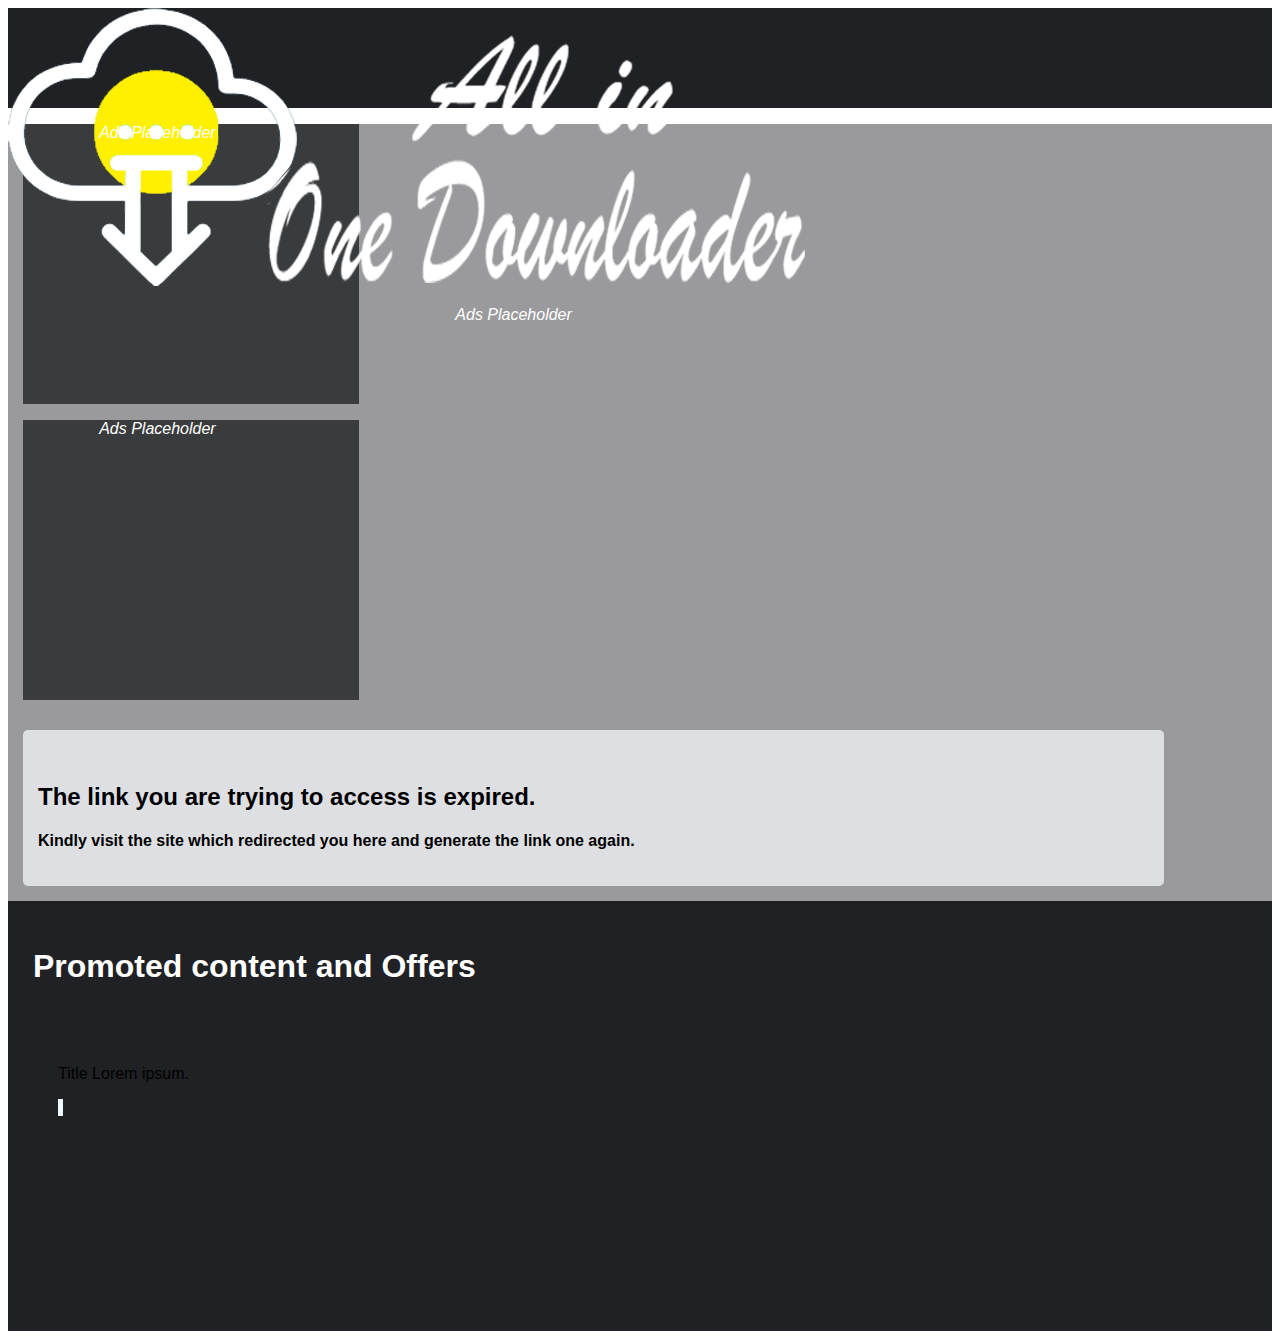
==== index.html @ e077aa77 "Update index.html" ====
<!DOCTYPE html>
<html lang="en">
<head>
    <meta charset="UTF-8">
    <meta http-equiv="X-UA-Compatible" content="IE=edge">
    <meta name="viewport" content="width=device-width, initial-scale=1.0">
    <title>Rapid Downloader</title>
    <link rel="stylesheet" href="https://urltank.github.io/CDN/KalkiStyle.css">
    <link rel="stylesheet" href="RDstyle.css">
</head>
<body>
    <!--Header Menu-->
    <header class="flx jusCentre">
        <div class="container flx">
            <div class="part1-4 logo midCentre">
                <img src="imgs/Logo.png" alt="" srcset="">
            </div>

            <div class="ads part4-1 midCentre">
                <p class="midCentre sqRounded">Ads Placeholder</p>
            </div>
        </div>
    </header>
    <!--Download Button and Content Section-->
    <section class="downloader flx jusCentre">
        <div class="container flx">
            <div class="flx flxTopDown midCentre">
                <div class="ads sq336-280 sqRounded midCentre">
                    <p class="midCentre sqRounded">Ads Placeholder</p>
                </div>
                <div class="ads sq336-280 sqRounded midCentre">
                    <p class="midCentre sqRounded">Ads Placeholder</p>
                </div>
            </div>
            
            <div class="Holder part4-1 flx flxTopDown">
                <div class="expireMsg midCentre fullHeight" style="display: none;">
                    <span class="holder midCentre flxTopDown fullHeight">
                        <img src="https://cdn-icons-png.flaticon.com/512/63/63422.png" height="100px" alt="">
                        <h2>The link you are trying to access is expired.</h2>
                        <h4>Kindly visit the site which redirected you here and generate the link one again.</h4>
                    </span>
                </div>
                <div class="FileDownloader unlocker midCentre">
                    <span class="FileDetails flx jusCentre sqRounded algnCentre">
                        <span class="BtnHolder part1-2 midCentre flxTopDown fullHeight">
                            <button id="waitBtn" class="linkBtn sqRounded">Click here to prove you are not a robot.</button>
                        </span>
                    </span>
                </div>

                <span class="downloadGif midCentre" style="display: none;">
                    <a href="#dld">
                        <img src="GoDown.gif" height="100px" alt="">
                    </a>
                </span>
                <div class="FileDescription midCentre sqRounded">
                    <div class="descript flx sqRounded">
                        <!--Left-->
                        <div class="part4-1 left flxTopDown">
                            <div class="part4-1">
                                <span class="flx info algnCentre">
                                    <img class="icon" src="imgs/link.png" alt="">
                                    <span class="flx flxTopDown">
                                        <p id="flName">Real Slim Shady File Name.mp4</p>
                                        <h5>Video (.MP4)</h5>
                                    </span>
                                </span>
                            </div>
                            <div class="content">
                                <h3>About the Video Format</h3>
                                <p>Lorem, ipsum dolor sit amet consectetur adipisicing elit. Quam, ab, maiores soluta culpa ducimus doloribus suscipit impedit esse laboriosam consequuntur deleniti qui, expedita eius neque. Dolorem aspernatur, maxime doloremque aut sequi dolore fugiat error sit consequatur aliquam sunt odio. Incidunt?</p>
                            </div>
                        </div>
                        <!--Right-->
                        <div class="part1-4 right flxTopDown">
                            <span class="infoBox sqRounded">
                                <h6>This File Can be opened with</h6>
                                <span class="flx algnCentre">
                                    <img class="icon" src="imgs/link.png" alt="">
                                    <p>MX Player</p>
                                </span>
                            </span>

                            <span class="infoBox sqRounded">
                                <h6>File Intended for</h6>
                                <span class="flx algnCentre">
                                    <img class="icon" src="imgs/pc.png" alt="">
                                    <p>Android/IOS</p>
                                </span>
                            </span>
                        </div>
                    </div>
                    
                </div>

                <div id="dld" class="FileDownloader midCentre" style="display: none;">
                    <span class="FileDetails flx jusSpBet sqRounded algnCentre">
                        <span class="part1-4 jusSpEve fileType flx algnCentre">
                            <img class="icon" src="imgs/link.png" alt="">
                            <p>File Name</p>
                        </span>

                        <span class="BtnHolder part1-2 midCentre fullHeight">
                            <button id="dnload" class="linkBtn sqRounded">Click to Start Download</button>
                        </span>
                    </span>
                </div>
            </div>
        </div>
    </section>
    <!--Promotions and Ads-->
    <section class="promo midCentre">
        <div class="container flx algnCentre flxTopDown">
            <h1>Promoted content and Offers </h1>
            <div class="Promos flx midCentre flxWrp">
                <a class="post flx sqRounded algnCentre">
                    <img src="https://scontent.fccu27-1.fna.fbcdn.net/v/t1.6435-9/180978949_314228950059549_1005358403722529104_n.jpg?_nc_cat=105&ccb=1-7&_nc_sid=09cbfe&_nc_ohc=yw6MwRQlRPwAX9wqEmn&_nc_ht=scontent.fccu27-1.fna&oh=00_AT8MGQ-U2EOiRAWwf9DA24CIpczGrF46HIzr1TXRBrtFEA&oe=632E590E" alt="">
                    <p>Title Lorem ipsum.</p>
                </a>
            </div>
        </div>
    </section>
    <!--Footer-->
    <script src="Data.js"></script>
    <script>

        //getting values of Parameter
        let urlString = window.location.href, srno="", code="",redirect="";
        var link = new URL(urlString);

        srno = link.searchParams.get("sr");
        code = link.searchParams.get("code");
        
        //OnLoad validate the received parameters
        function UnlockLink(){
            for(i =0;i< links.length;i++)
            {
                if(srno === links[i].sr && code === links[i].code)
                {
                    //LoadLinkandData()
                    document.getElementById("flName").textContent = links[i].fileName + "." + links[i].type;
                    redirect = links[i].url;
                    linkFound();
                    break;
                }
                else
                {
                    linkExpireMsg();
                }
            }
        }

        UnlockLink();
        //Destroying the link and fetched data
        function forceExpireLink(){
            var newurl = window.location.protocol + "//" + window.location.host + window.location.pathname ;
            window.history.pushState({path:newurl},'Rapid Downloader Visited',newurl);
            
        }
        forceExpireLink();

        function linkExpireMsg(){
            document.querySelectorAll(".FileDownloader")[0].style.display = "none";
            document.querySelectorAll(".FileDownloader")[1].style.display = "none";
            document.querySelector(".FileDescription").style.display = "none";
            document.querySelector(".expireMsg").style.display = "flex";
        }
        function linkFound(){
            document.querySelectorAll(".FileDownloader")[0].style.display = "flex";
            document.querySelector(".FileDescription").style.display = "flex";
            document.querySelector(".expireMsg").style.display = "none";
        }
        
        
        //Timer for Unlocking the Link
        document.getElementById('waitBtn').addEventListener("click" , function(){
            var sec = 6;
            myInterval = setInterval(function() {
                sec--;
                document.getElementById("waitBtn").innerHTML = "Unlocking link in " + sec + " Second(s)";
                if (sec == 00) {
                    document.getElementById("waitBtn").innerHTML = "Link Unlocked. Scroll down";
                    document.querySelectorAll(".FileDownloader")[1].style.display = "flex";
                    document.querySelector(".downloadGif").style.display = "flex";
                    clearInterval(myInterval);
                }
            }, 1000);
        })

        document.querySelector("#dnload").addEventListener("click" , function(){
            window.open(redirect, '_blank');
        })
    </script>
</body>
</html>

<!--
    Array of Links
    10/15 Second timer Unlocker
    Unlocker Validator
-->
---- RDstyle.css ----
*{
    font-family: 'Trebuchet MS', 'Lucida Sans Unicode', 'Lucida Grande', 'Lucida Sans', Arial, sans-serif;
}

header{
    height: 100px;
    background-color: #202124;
}
header .logo{
    height: 100%;
}
header .logo img{
    height: 70%;
}
.ads p{
    text-align: center;
    height: 90%;
    width: 80%;
    background-color: #3a3b3d;
    color: #fff;
    font-style: italic;
}

.sq336-280{
    margin: 15px;
    height: 280px;
    width: 336px;
    background-color: #3a3b3d;
}
section{
    background-color: #9a9a9c;
}
.expireMsg .holder{
    border-radius: 5px;
    background-color: #dedfe2;
    width: 90%; 
    padding: 15px
}

.expireMsg, .FileDownloader, .FileDescription {
    padding: 15px;
}
.FileDownloader .FileDetails{
    width: 90%;
    background-color: #3a3b3d;
    height: 100px;
}
.FileDownloader .FileDetails p{
    color: #fff;
}
.FileDownloader .FileDetails .BtnHolder .linkBtn{
    border: 1px solid #4cdd3f;
    background-color: #2bdb1b;
    color: #fff;
    width: 90%;
    height: 45%;
    cursor: pointer;
}
.FileDownloader .FileDetails .BtnHolder .linkBtn:hover{
    background-color: #27af1a;
}

.FileDownloader .FileDetails .icon , .FileDescription .descript .icon{
    height: 60px;
    width: 60px;margin-right: 10px;
}
.FileDescription .descript{
    width: 90%;
    background-color: #dedfe2;
    padding: 15px 25px;
}
.FileDescription .descript .left .content *{
    margin: 20px 0;
}
.FileDescription .descript .right .infoBox{
    background-color: #f6f8ff;
    display: block;
    margin-bottom: 10px;
    padding: 5px;
}
.FileDescription .descript .right .infoBox span{
    margin-top: 5px;
}

.promo{
    background-color: #202124;
    /*height: 500px;*/
    color: #fff;
    padding: 25px;
}
.promo .Promos{
    width: 90%;height: 250px;
    padding: 25px;
}
.promo .Promos .post{
    height: 100px;
    background-color: aliceblue;
    padding-right: 5px;
    margin: 10px;
    width: 30%;
    color: #000;
    cursor: pointer;
}
.promo .Promos .post:hover{
    transition: 2ms ease-in-out;
    box-shadow: 0 0 3px 2px #9a9a9c;
}
.promo .Promos .post img{
    border-top-left-radius: 5px;
    border-bottom-left-radius: 5px;
    height: 100%;
}
p{
    word-break: break-all;
}


@media (max-width: 992px){
    header{
        height:auto;
    }
    header .container{
        flex-direction: column;
        justify-content: center;
        align-items: center;
        width: 100%;
    }
    header .logo{
        height: 100px;
    }
    header .ads{
        width:100%;
        height:100px;
    }
    .downloader .container{
        flex-direction: column;
    }
    .downloader .container .Holder{
        width: 100%;
    }
    
    .FileDescription .descript{
        flex-direction: column;
    }
    .promo .Promos{
        height: auto;
    }
    
}
@media (max-width: 768px){
    .part4-1,.part1-4{
        width: 100%;
    }
    .promo .Promos .post{
        width: 90%;
    }
    .FileDownloader .FileDetails{
        flex-direction: column;
        height: 150px;
    }

    .FileDownloader .FileDetails .fileType {
        justify-content: center;
    }
    .FileDownloader .FileDetails .BtnHolder .linkBtn{
        height: 50%;
    }
}
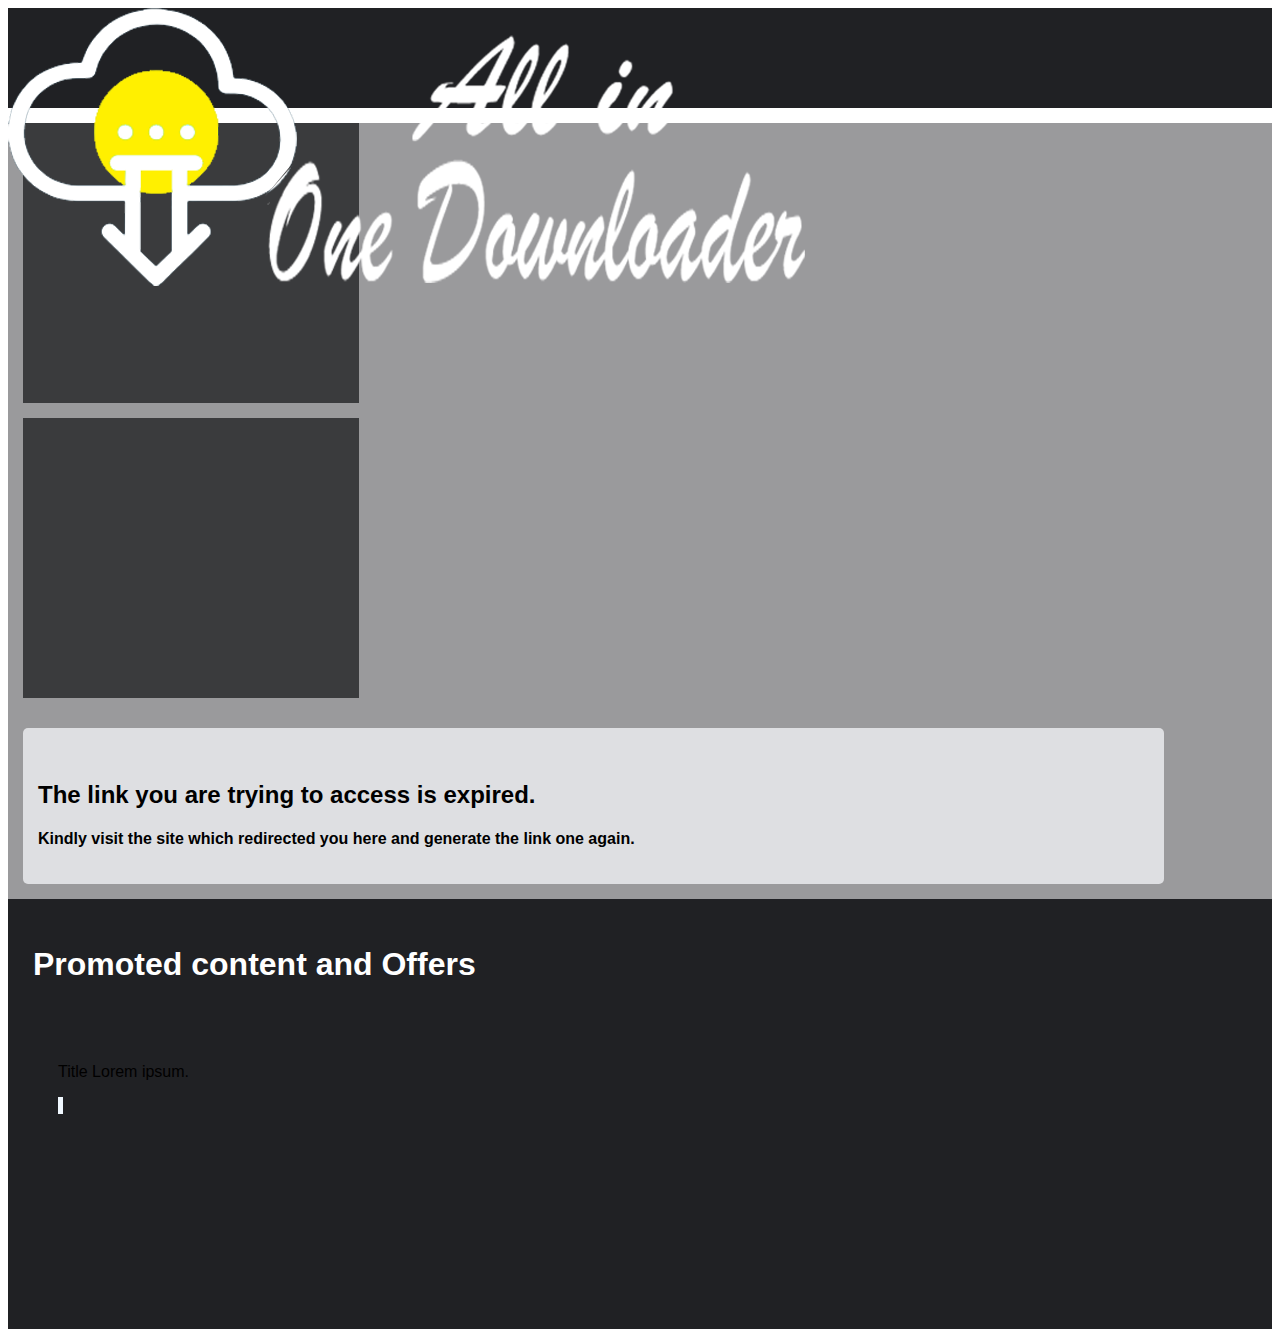
==== commit 14017982: "Update index.html" ====
--- a/index.html
+++ b/index.html
@@ -17,7 +17,17 @@
             </div>
 
             <div class="ads part4-1 midCentre">
-                <p class="midCentre sqRounded">Ads Placeholder</p>
+                <script type="text/javascript">
+                	atOptions = {
+                		'key' : '6b8d6df13ce4b1a2cc58f1170e0f25f9',
+                		'format' : 'iframe',
+                		'height' : 90,
+                		'width' : 728,
+                		'params' : {}
+                	};
+                	document.write('<scr' + 'ipt type="text/javascript" src="http' + (location.protocol === 'https:' ? 's' : '') + '://www.highperformancedisplayformat.com/6b8d6df13ce4b1a2cc58f1170e0f25f9/invoke.js"></scr' + 'ipt>');
+                </script>
+                <!--<p class="midCentre sqRounded">Ads Placeholder</p>-->
             </div>
         </div>
     </header>
@@ -26,10 +36,30 @@
         <div class="container flx">
             <div class="flx flxTopDown midCentre">
                 <div class="ads sq336-280 sqRounded midCentre">
-                    <p class="midCentre sqRounded">Ads Placeholder</p>
+                    <script type="text/javascript">
+                    	atOptions = {
+                    		'key' : 'd7e3c21dc5718a58d434614dfdf5ebd7',
+                    		'format' : 'iframe',
+                    		'height' : 250,
+                    		'width' : 300,
+                    		'params' : {}
+                    	};
+                    	document.write('<scr' + 'ipt type="text/javascript" src="http' + (location.protocol === 'https:' ? 's' : '') + '://www.highperformancedisplayformat.com/d7e3c21dc5718a58d434614dfdf5ebd7/invoke.js"></scr' + 'ipt>');
+                    </script>
+                    <!--<p class="midCentre sqRounded">Ads Placeholder</p>-->
                 </div>
                 <div class="ads sq336-280 sqRounded midCentre">
-                    <p class="midCentre sqRounded">Ads Placeholder</p>
+                    <script type="text/javascript">
+                    	atOptions = {
+                    		'key' : 'd7e3c21dc5718a58d434614dfdf5ebd7',
+                    		'format' : 'iframe',
+                    		'height' : 250,
+                    		'width' : 300,
+                    		'params' : {}
+                    	};
+                    	document.write('<scr' + 'ipt type="text/javascript" src="http' + (location.protocol === 'https:' ? 's' : '') + '://www.highperformancedisplayformat.com/d7e3c21dc5718a58d434614dfdf5ebd7/invoke.js"></scr' + 'ipt>');
+                    </script>
+                    <!-- <p class="midCentre sqRounded">Ads Placeholder</p>-->
                 </div>
             </div>
             
@@ -51,7 +81,7 @@
 
                 <span class="downloadGif midCentre" style="display: none;">
                     <a href="#dld">
-                        <img src="GoDown.gif" height="100px" alt="">
+                        <img src="imgs/GoDown.gif" height="100px" alt="">
                     </a>
                 </span>
                 <div class="FileDescription midCentre sqRounded">
@@ -113,6 +143,8 @@
     <section class="promo midCentre">
         <div class="container flx algnCentre flxTopDown">
             <h1>Promoted content and Offers </h1>
+            <script async="async" data-cfasync="false" src="//pl17675419.profitablegatetocontent.com/cee3233f8784d5d5fe4476a5bff2e52d/invoke.js"></script>
+            <div id="container-cee3233f8784d5d5fe4476a5bff2e52d"></div>
             <div class="Promos flx midCentre flxWrp">
                 <a class="post flx sqRounded algnCentre">
                     <img src="https://scontent.fccu27-1.fna.fbcdn.net/v/t1.6435-9/180978949_314228950059549_1005358403722529104_n.jpg?_nc_cat=105&ccb=1-7&_nc_sid=09cbfe&_nc_ohc=yw6MwRQlRPwAX9wqEmn&_nc_ht=scontent.fccu27-1.fna&oh=00_AT8MGQ-U2EOiRAWwf9DA24CIpczGrF46HIzr1TXRBrtFEA&oe=632E590E" alt="">
@@ -192,6 +224,7 @@
             window.open(redirect, '_blank');
         })
     </script>
+    <script type='text/javascript' src='//pl17675403.profitablegatetocontent.com/03/5a/58/035a587211db9cab44ecf505957ad961.js'></script>
 </body>
 </html>
 
